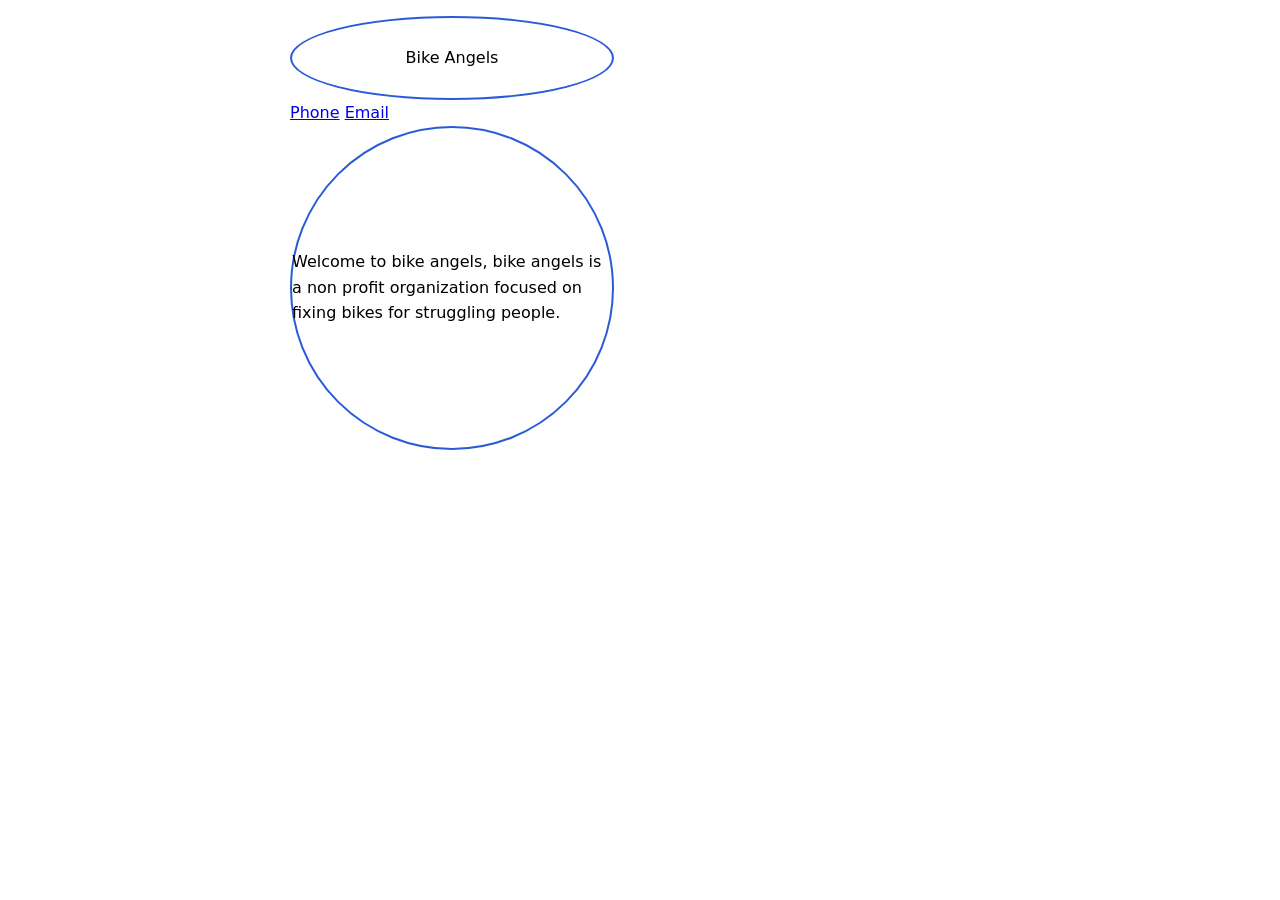
==== index.html @ b8314b0f "Add files via upload" ====
<!DOCTYPE html>
<html lang="en">
<head>
  <meta charset="UTF-8">
  <meta name="viewport" content="width=device-width, initial-scale=1">
  <title>My Site</title>
  <link rel="stylesheet" href="style.css">
</head>
<body>
  <header>
    <span class="circle">   Bike Angels</span>
    <nav><a href="phone.html">Phone</a> <a href="email.html">Email</a></nav>
  </header>
  <main>
    <span class="square">
    <p>Welcome to bike angels, bike angels is a non profit organization focused on fixing bikes for struggling people.</p></span>
  </main>
  <script src="script.js"></script>
</body>
</html>
---- style.css ----
body {
  font-family: system-ui, sans-serif;
  max-width: 700px;
  margin: 0 auto;
  padding: 1rem;
  line-height: 1.6;
}
.circle {
  display: inline-flex;
  align-items: center;
  justify-content: center;
  width: 20rem;
  height: 5rem;
  border: 2px solid #2a5bd7;
  border-radius: 50%;
}
.square {
  display: inline-flex;
  align-items: center;
  justify-content: center;
  width: 20rem;
  height: 20rem;
  border: 2px solid #2a5bd7;
  border-radius: 50%;
}
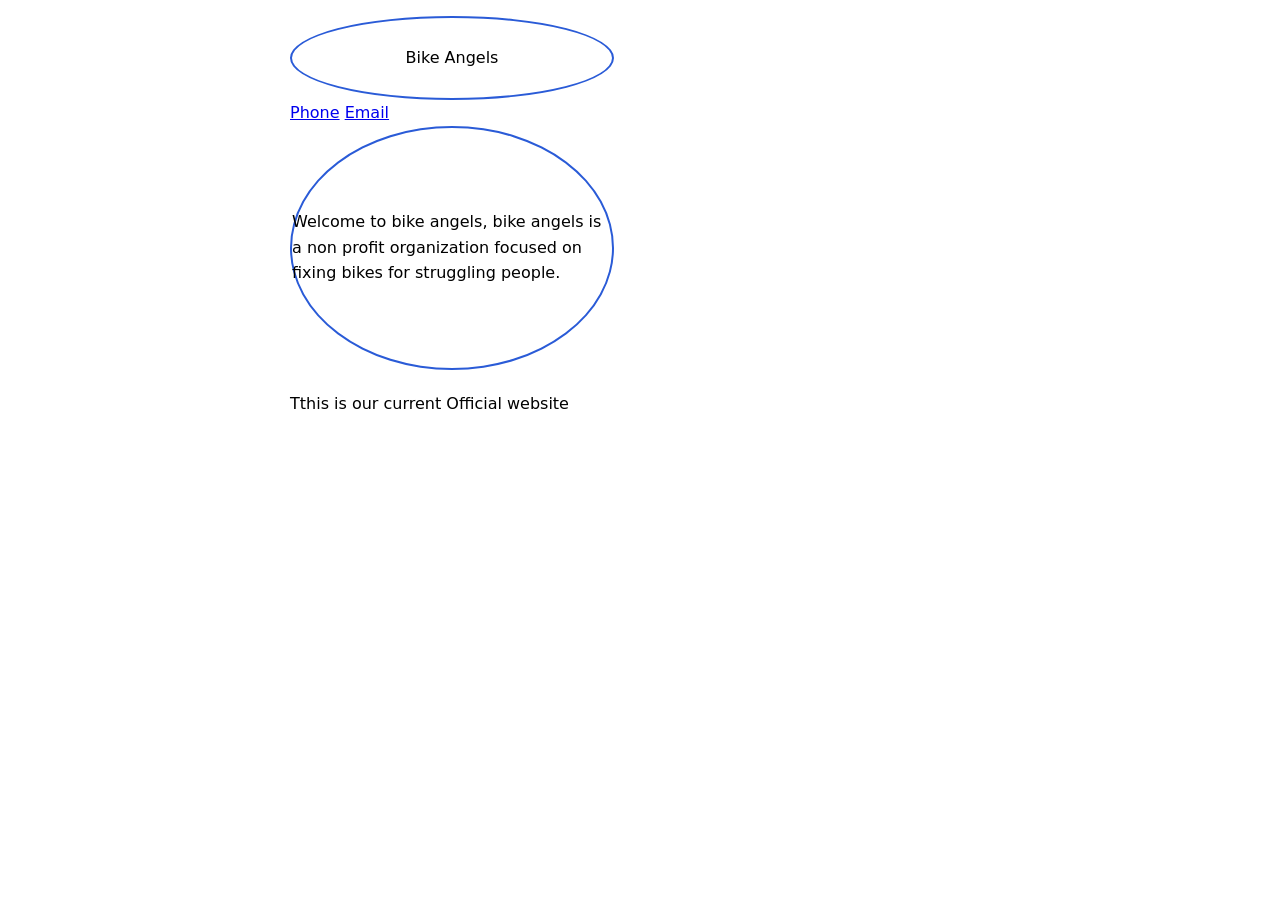
==== commit dc8f80da: "Update index.html add offical" ====
--- a/index.html
+++ b/index.html
@@ -14,7 +14,8 @@
   <main>
     <span class="square">
     <p>Welcome to bike angels, bike angels is a non profit organization focused on fixing bikes for struggling people.</p></span>
+     <h1></h1>Tthis is our current Official website</h1>
   </main>
   <script src="script.js"></script>
 </body>
-</html>+</html>
--- a/style.css
+++ b/style.css
@@ -19,7 +19,7 @@
   align-items: center;
   justify-content: center;
   width: 20rem;
-  height: 20rem;
+  height: 15rem;
   border: 2px solid #2a5bd7;
   border-radius: 50%;
-}+}
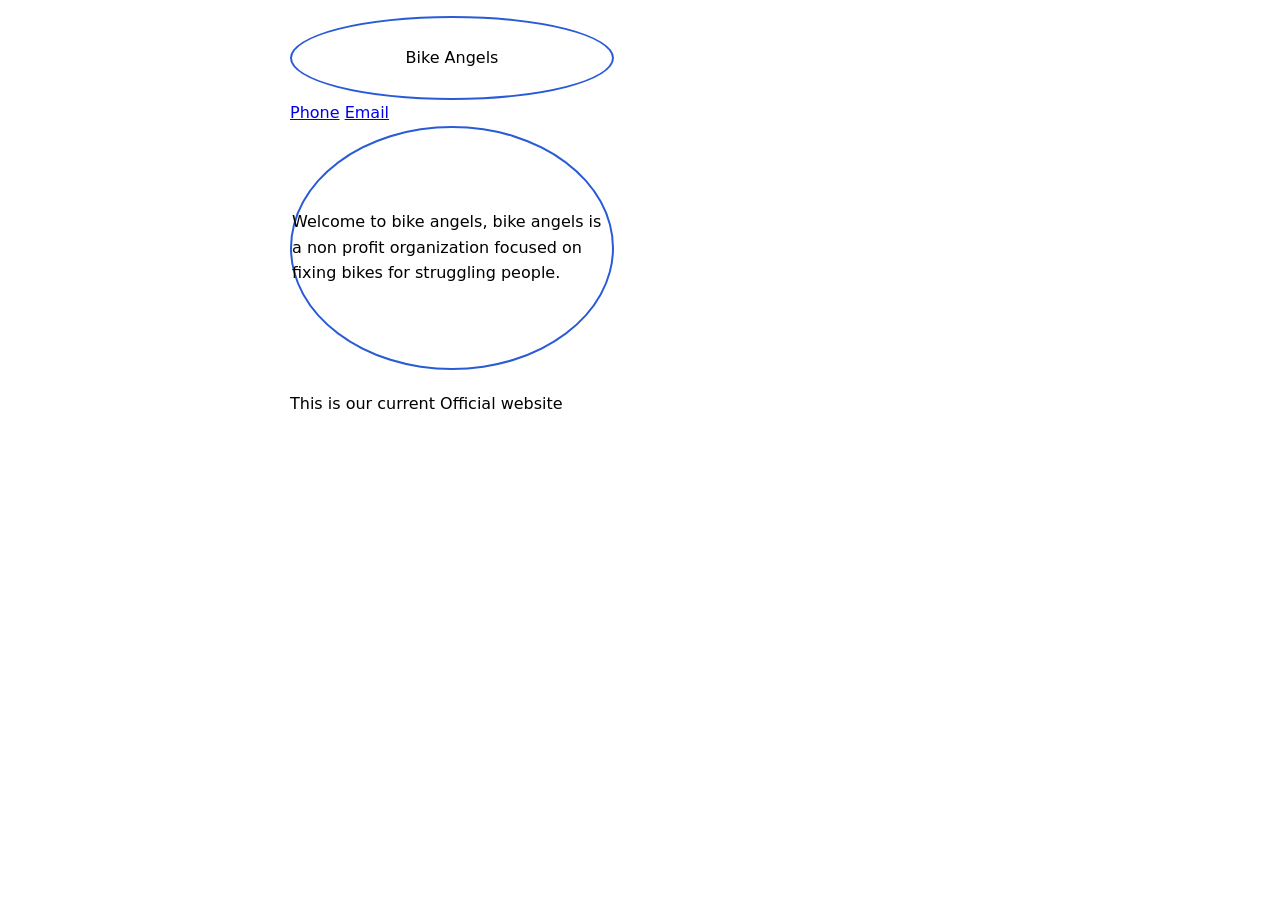
==== commit 5e0dd1bc: "Update index.html" ====
--- a/index.html
+++ b/index.html
@@ -14,7 +14,7 @@
   <main>
     <span class="square">
     <p>Welcome to bike angels, bike angels is a non profit organization focused on fixing bikes for struggling people.</p></span>
-     <h1></h1>Tthis is our current Official website</h1>
+     <h1></h1>This is our current Official website</h1>
   </main>
   <script src="script.js"></script>
 </body>
